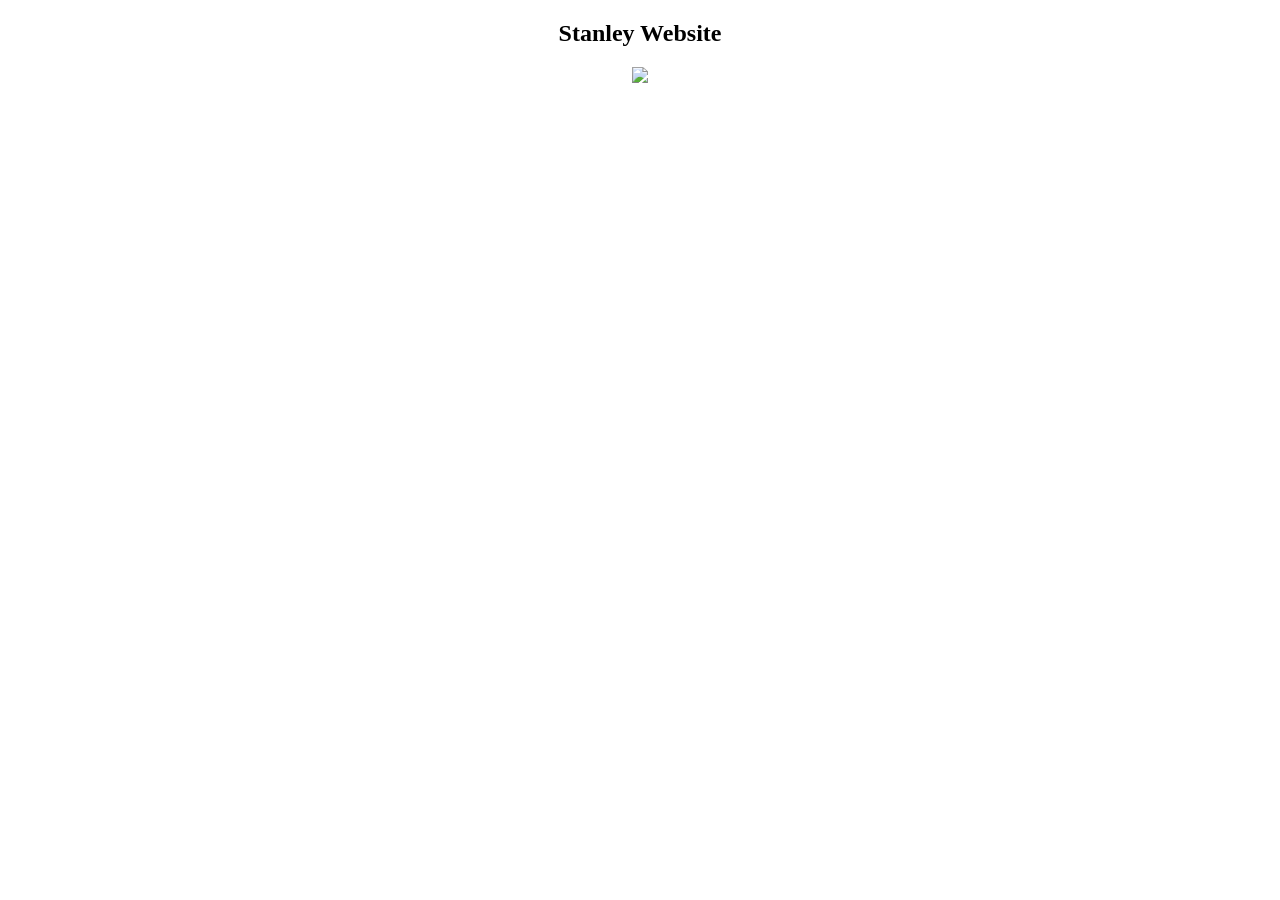
==== index.html @ a8e07536 "index.html" ====
<!doctype html>
<html>
<head>
<meta charset="utf-8">
<title>Stanley Dang Tab</title>
<link href="style.css" rel="stylesheet" type="text/css">
</head>

<body>
	<center>
	<h2> Stanley Website </h2>
		<img src="https://encrypted-tbn0.gstatic.com/images?q=tbn:ANd9GcT_f3-qcWB09RG74LQaMJY5sh3Yjl5PgnOUKw&s">
		
	</center>
	
</body>
</html>
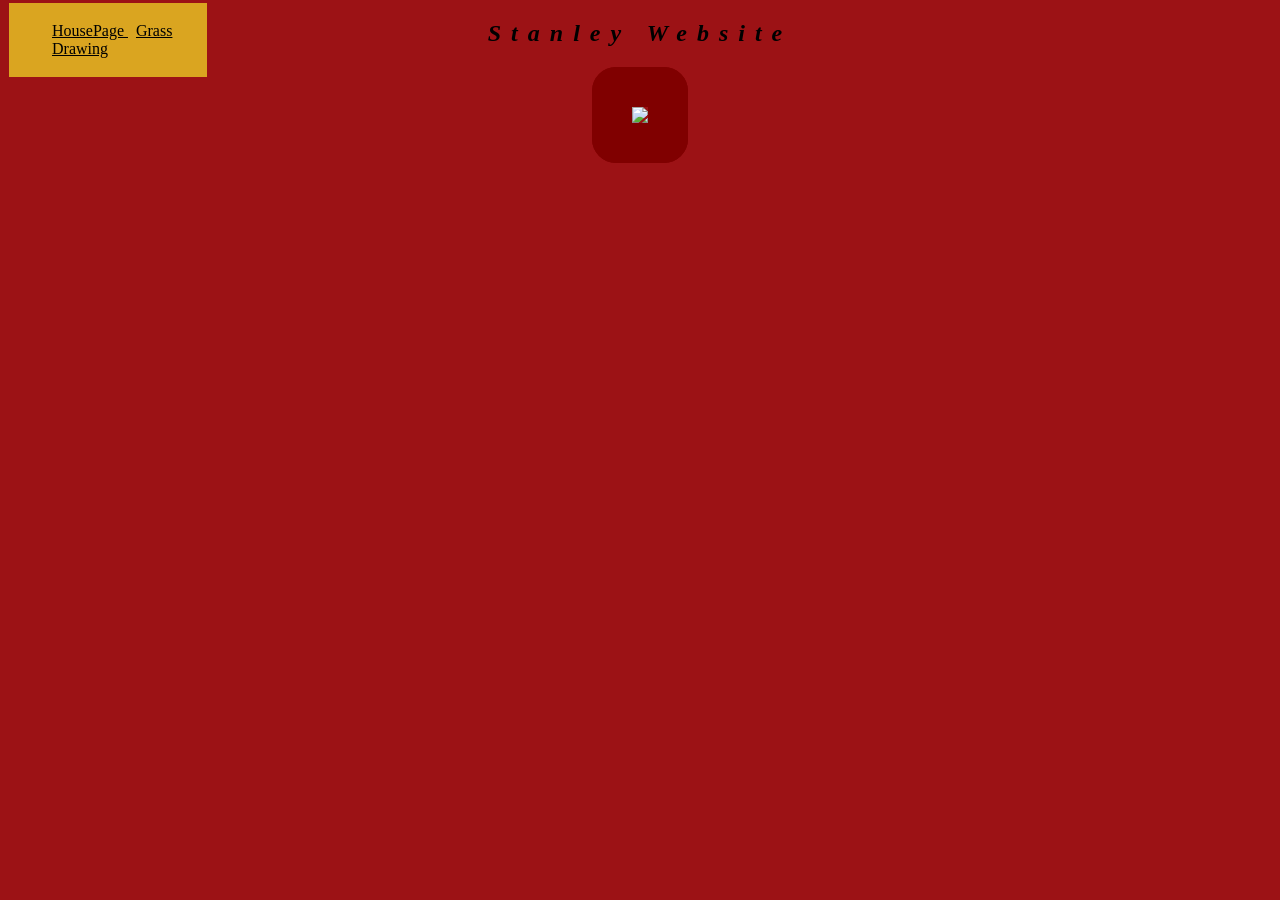
==== commit 097af12c: "index.html" ====
--- a/index.html
+++ b/index.html
@@ -6,12 +6,43 @@
 <link href="style.css" rel="stylesheet" type="text/css">
 </head>
 
+	<style> 
+		ul{
+			list-style-type: none;
+		}
+		nav{
+			width: 15%;
+			position: fixed;
+			background-color:goldenrod;
+			margin: 1px;
+			top: 2px;
+			padding: 3px;
+		}
+		
+		li{
+			display: inline;
+		}
+		li a{
+			color: black;
+		}
+		
+		li:hover {
+			background-color: darkslategray;
+		}
+		</style>
 <body>
+	<nav> 
+		<ul> 
+			<li><a href="index.html"> HousePage </a></li>
+			<li>&nbsp;</li>
+			<li><a href="Untitled-2.html"> Grass Drawing </a></li>
+        </ul>
+	</nav>	
 	<center>
 	<h2> Stanley Website </h2>
 		<img src="https://encrypted-tbn0.gstatic.com/images?q=tbn:ANd9GcT_f3-qcWB09RG74LQaMJY5sh3Yjl5PgnOUKw&s">
 		
 	</center>
-	
+		
 </body>
 </html> 
--- a/style.css
+++ b/style.css
@@ -0,0 +1,22 @@
+@charset "utf-8";
+
+body {
+	background-color: #9C1215;
+}
+
+img {
+	width:600px;
+	border: 40px dashed maroon;
+	border-radius: 25%;
+}
+
+img:hover {
+	border: 35px dashed brown;
+}
+h1 {color: mediumseagreen;
+	text-decoration: overline wavy;
+}
+
+h2 {letter-spacing: 10px;
+	font-style: oblique;
+}
